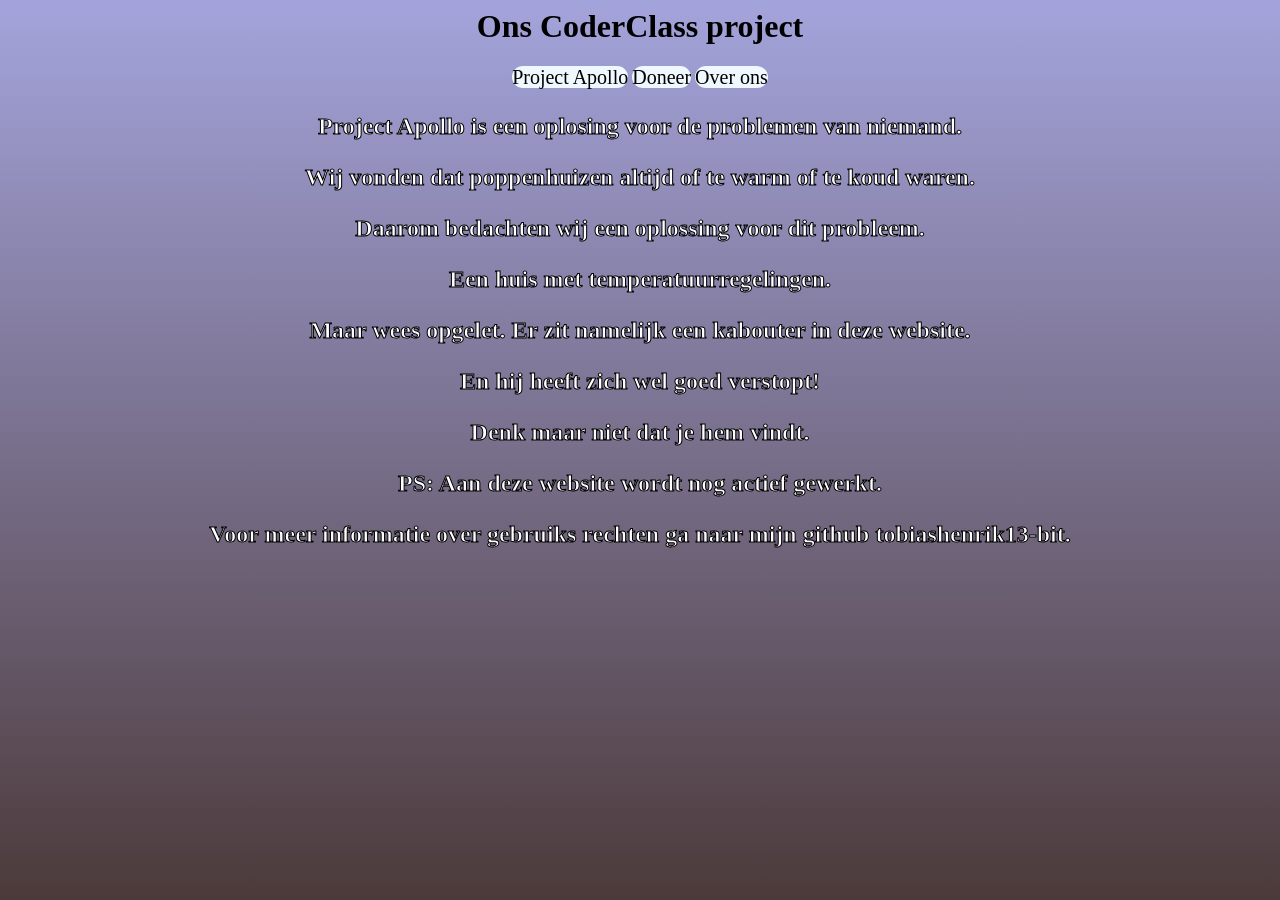
==== index.html @ ef51abc6 "Add files via upload" ====
<head>
    <link rel="stylesheet" href="JS + CSS + README/style.css">
    <title>Smart Home</title>
</head>

<body>
    <h1>Ons CoderClass project</h1>
    <a href="Project_Apollo.html">Project Apollo</a>
    <a href="Doneer.html">Doneer</a>
    <a href="Over_ons.html">Over ons</a>
    <p>Project Apollo is een oplosing voor de problemen van niemand.</p>
    <p>Wij vonden dat poppenhuizen altijd of te warm of te koud waren.</p>
    <p>Daarom bedachten wij een oplossing voor dit probleem.</p>
    <p>Een huis met temperatuurregelingen.</p>
    <p>Maar wees opgelet. Er zit namelijk een <a href="snake.html" class="snake">kabouter</a> in deze website.</p>
    <p>En hij heeft zich wel goed verstopt!</p>
    <p>Denk maar niet dat je hem vindt.</p>
    <p>PS: Aan deze website wordt nog actief gewerkt.</p>
    <p>Voor meer informatie over gebruiks rechten ga naar mijn github tobiashenrik13-bit.</p>
</body>
---- JS + CSS + README/style.css ----
body {
    background-image: linear-gradient(rgb(164, 164, 220), rgb(76, 58, 58));
    text-align: center;
}

a {
    color: rgb(0, 0, 0); /* Binnenkleur */
    text-decoration: none;
    border-radius: 15px;
    font-size: 20px;
    background-color: aliceblue;
}

a.snake {
    color: white; /* Binnenkleur */
    -webkit-text-stroke: 1px black; /* Dikte en kleur van de outline */
    font-size: 24px;
    font-weight: bold;
    text-decoration: none;
    background: none;
}

a.snake:hover {
    cursor: text;
}

button {
    cursor: pointer;
}

p {
    color: white; /* Binnenkleur */
    -webkit-text-stroke: 1px black; /* Dikte en kleur van de outline */
    font-size: 24px;
    font-weight: bold;
}

a :hover {
    font-size: 34px;
}

h2 {
    font-size:x-large;
}
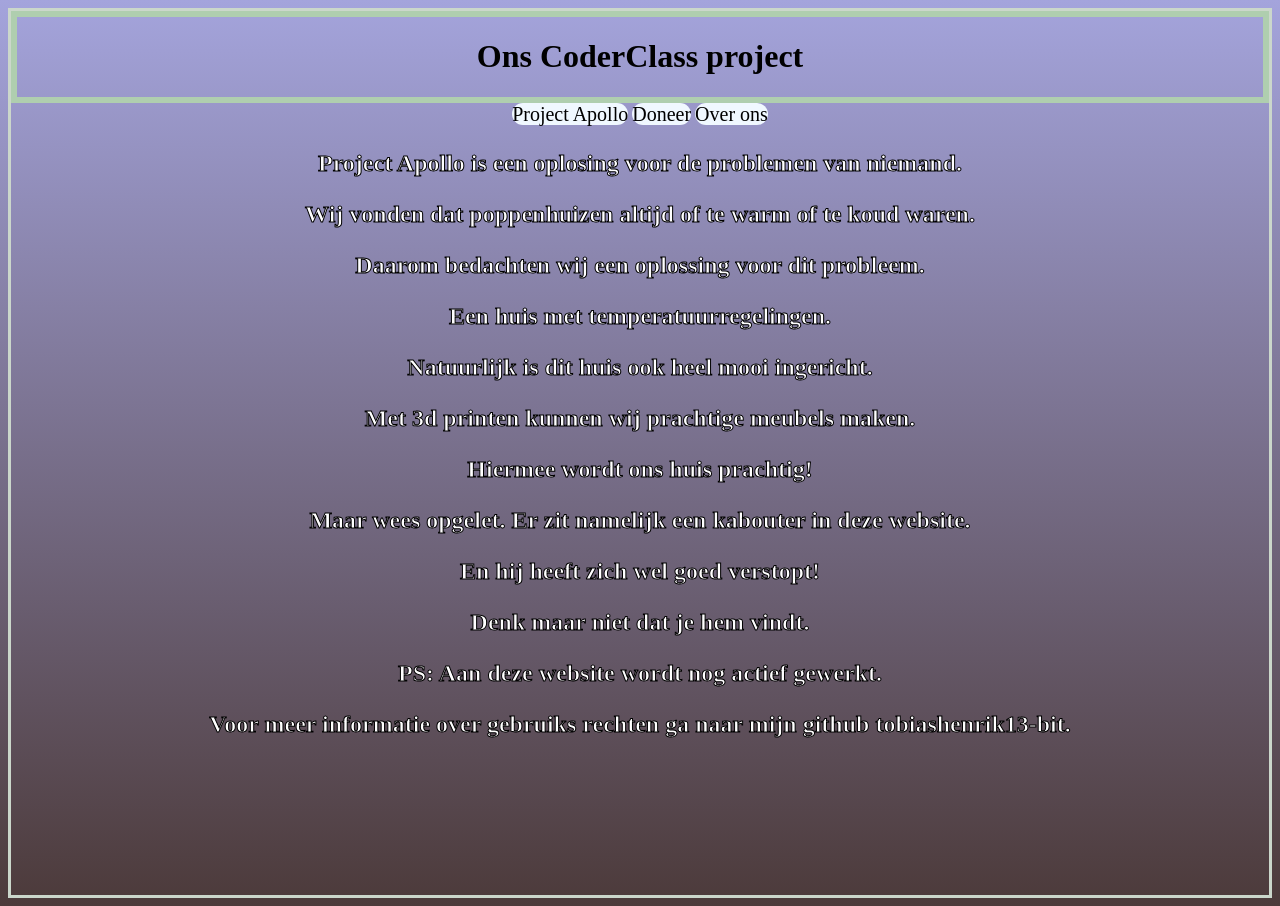
==== commit 6dfa918e: "Add files via upload" ====
--- a/index.html
+++ b/index.html
@@ -1,10 +1,11 @@
 <head>
-    <link rel="stylesheet" href="JS + CSS + README/style.css">
-    <title>Smart Home</title>
+    <link rel="stylesheet" href="style.css">
+    <title>Het Beste Smart Home</title>
 </head>
 
 <body>
-    <h1>Ons CoderClass project</h1>
+    <div class="border">
+    <div class="Title"><h1>Ons CoderClass project</h1></div>
     <a href="Project_Apollo.html">Project Apollo</a>
     <a href="Doneer.html">Doneer</a>
     <a href="Over_ons.html">Over ons</a>
@@ -12,9 +13,13 @@
     <p>Wij vonden dat poppenhuizen altijd of te warm of te koud waren.</p>
     <p>Daarom bedachten wij een oplossing voor dit probleem.</p>
     <p>Een huis met temperatuurregelingen.</p>
+    <p>Natuurlijk is dit huis ook heel mooi ingericht.</p>
+    <p>Met 3d printen kunnen wij prachtige meubels maken.</p>
+    <p>Hiermee wordt ons huis prachtig!</p>
     <p>Maar wees opgelet. Er zit namelijk een <a href="snake.html" class="snake">kabouter</a> in deze website.</p>
     <p>En hij heeft zich wel goed verstopt!</p>
     <p>Denk maar niet dat je hem vindt.</p>
     <p>PS: Aan deze website wordt nog actief gewerkt.</p>
     <p>Voor meer informatie over gebruiks rechten ga naar mijn github tobiashenrik13-bit.</p>
+    </div>
 </body>
--- a/style.css
+++ b/style.css
@@ -0,0 +1,53 @@
+body {
+    background-image: linear-gradient(rgb(164, 164, 220), rgb(76, 58, 58));
+    text-align: center;
+}
+
+a {
+    color: rgb(0, 0, 0); /* Binnenkleur */
+    text-decoration: none;
+    border-radius: 15px;
+    font-size: 20px;
+    background-color: aliceblue;
+}
+
+a.snake {
+    color: white; /* Binnenkleur */
+    -webkit-text-stroke: 1px black; /* Dikte en kleur van de outline */
+    font-size: 24px;
+    font-weight: bold;
+    text-decoration: none;
+    background: none;
+}
+
+a.snake:hover {
+    cursor: text;
+}
+
+button {
+    cursor: pointer;
+}
+
+p {
+    color: white; /* Binnenkleur */
+    -webkit-text-stroke: 1px black; /* Dikte en kleur van de outline */
+    font-size: 24px;
+    font-weight: bold;
+}
+
+h2 {
+    font-size:x-large;
+}
+
+.Title {
+    display: flex;
+    justify-content: center;
+    border: 6px solid rgb(175, 206, 175); 
+    margin: 0 auto;
+}
+
+.border {
+    border: 3px solid rgb(203, 215, 203); 
+    margin: 0 auto;
+    height: 100%;
+}
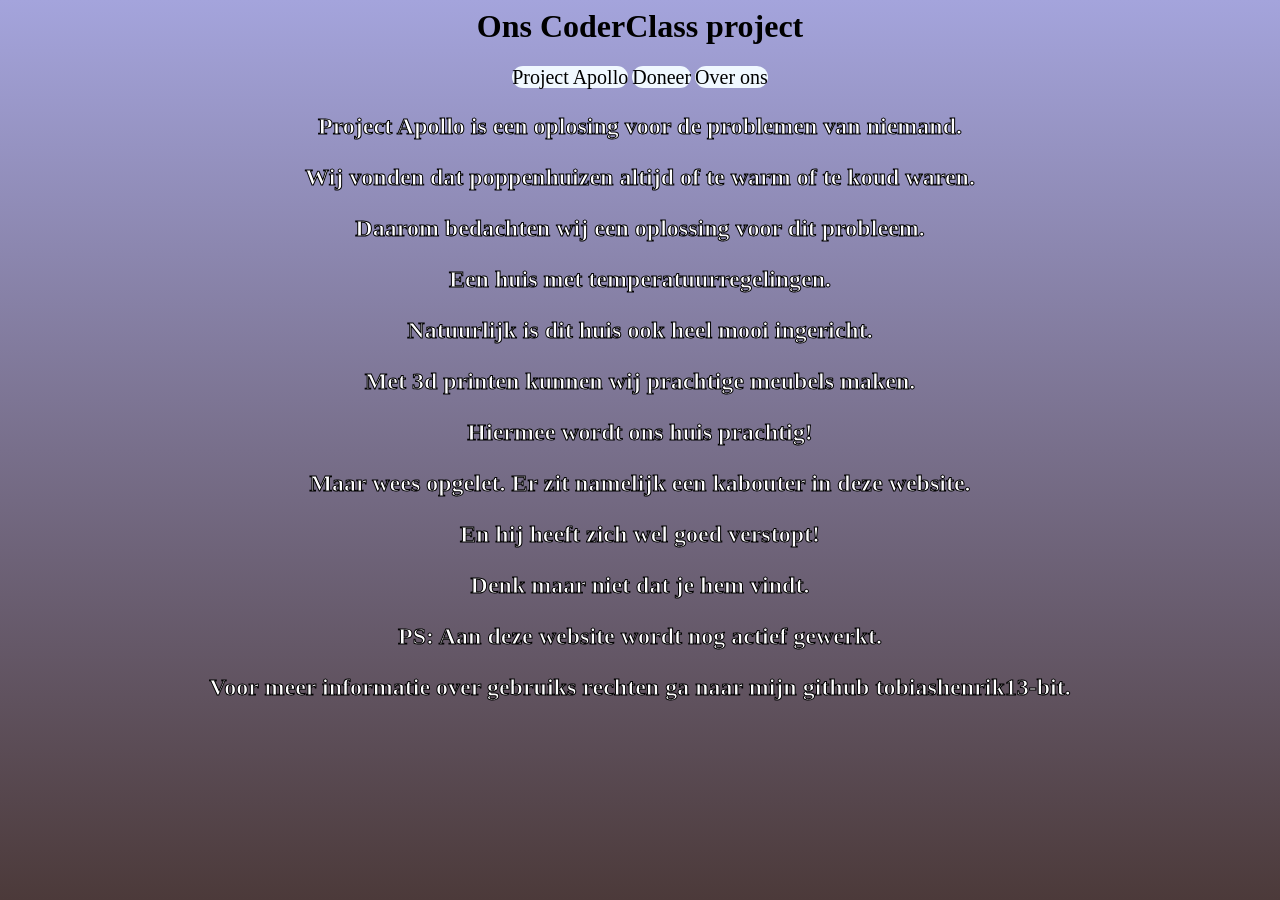
==== commit ace78274: "Add files via upload" ====
--- a/index.html
+++ b/index.html
@@ -1,5 +1,5 @@
 <head>
-    <link rel="stylesheet" href="style.css">
+    <link rel="stylesheet" href="JS + CSS + README/style.css">
     <title>Het Beste Smart Home</title>
 </head>
 
--- a/JS + CSS + README/style.css
+++ b/JS + CSS + README/style.css
@@ -0,0 +1,40 @@
+body {
+    background-image: linear-gradient(rgb(164, 164, 220), rgb(76, 58, 58));
+    text-align: center;
+}
+
+a {
+    color: rgb(0, 0, 0); /* Binnenkleur */
+    text-decoration: none;
+    border-radius: 15px;
+    font-size: 20px;
+    background-color: aliceblue;
+}
+
+a.snake {
+    color: white; /* Binnenkleur */
+    -webkit-text-stroke: 1px black; /* Dikte en kleur van de outline */
+    font-size: 24px;
+    font-weight: bold;
+    text-decoration: none;
+    background: none;
+}
+
+a.snake:hover {
+    cursor: text;
+}
+
+button {
+    cursor: pointer;
+}
+
+p {
+    color: white; /* Binnenkleur */
+    -webkit-text-stroke: 1px black; /* Dikte en kleur van de outline */
+    font-size: 24px;
+    font-weight: bold;
+}
+
+h2 {
+    font-size:x-large;
+}
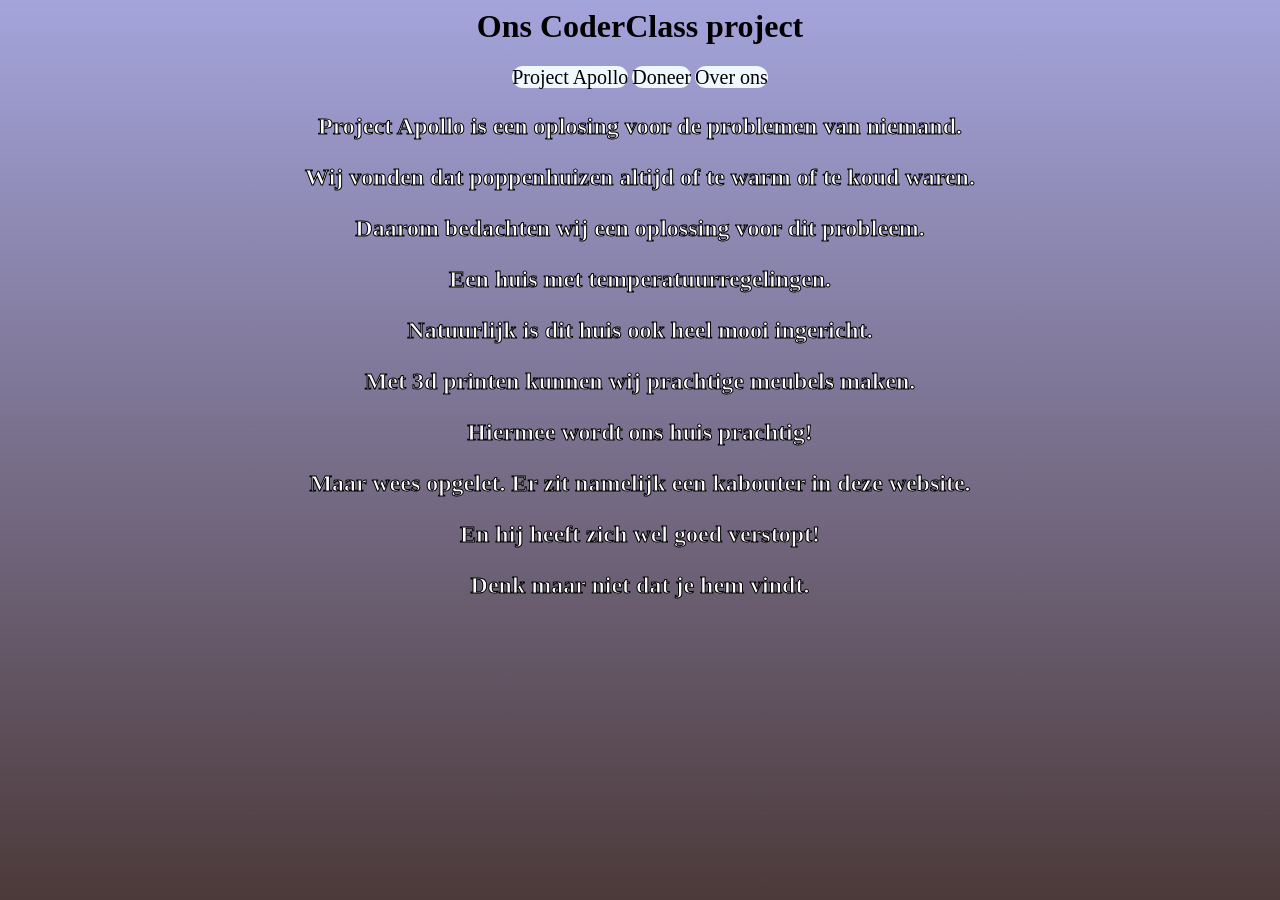
==== commit 4dea4ac2: "Add files via upload" ====
--- a/index.html
+++ b/index.html
@@ -19,7 +19,5 @@
     <p>Maar wees opgelet. Er zit namelijk een <a href="snake.html" class="snake">kabouter</a> in deze website.</p>
     <p>En hij heeft zich wel goed verstopt!</p>
     <p>Denk maar niet dat je hem vindt.</p>
-    <p>PS: Aan deze website wordt nog actief gewerkt.</p>
-    <p>Voor meer informatie over gebruiks rechten ga naar mijn github tobiashenrik13-bit.</p>
     </div>
 </body>
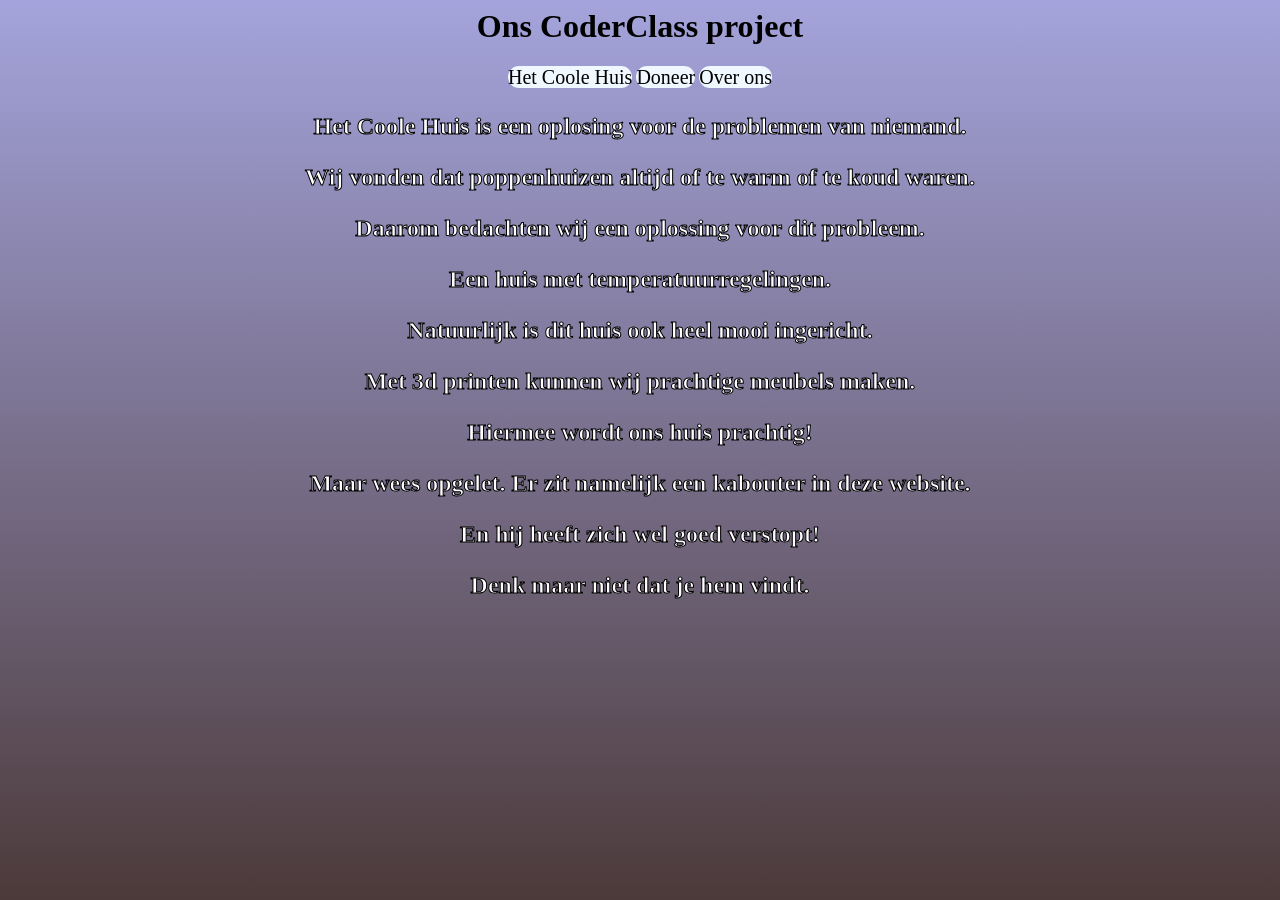
==== commit e1d0f505: "Add files via upload" ====
--- a/index.html
+++ b/index.html
@@ -1,15 +1,15 @@
 <head>
     <link rel="stylesheet" href="JS + CSS + README/style.css">
+    <link rel="icon" href="img/Logo_Huis.png" type="image/png">
     <title>Het Beste Smart Home</title>
 </head>
 
 <body>
-    <div class="border">
-    <div class="Title"><h1>Ons CoderClass project</h1></div>
-    <a href="Project_Apollo.html">Project Apollo</a>
+    <h1>Ons CoderClass project</h1>
+    <a href="Project_Apollo.html">Het Coole Huis</a>
     <a href="Doneer.html">Doneer</a>
     <a href="Over_ons.html">Over ons</a>
-    <p>Project Apollo is een oplosing voor de problemen van niemand.</p>
+    <p>Het Coole Huis is een oplosing voor de problemen van niemand.</p>
     <p>Wij vonden dat poppenhuizen altijd of te warm of te koud waren.</p>
     <p>Daarom bedachten wij een oplossing voor dit probleem.</p>
     <p>Een huis met temperatuurregelingen.</p>
@@ -19,5 +19,4 @@
     <p>Maar wees opgelet. Er zit namelijk een <a href="snake.html" class="snake">kabouter</a> in deze website.</p>
     <p>En hij heeft zich wel goed verstopt!</p>
     <p>Denk maar niet dat je hem vindt.</p>
-    </div>
 </body>
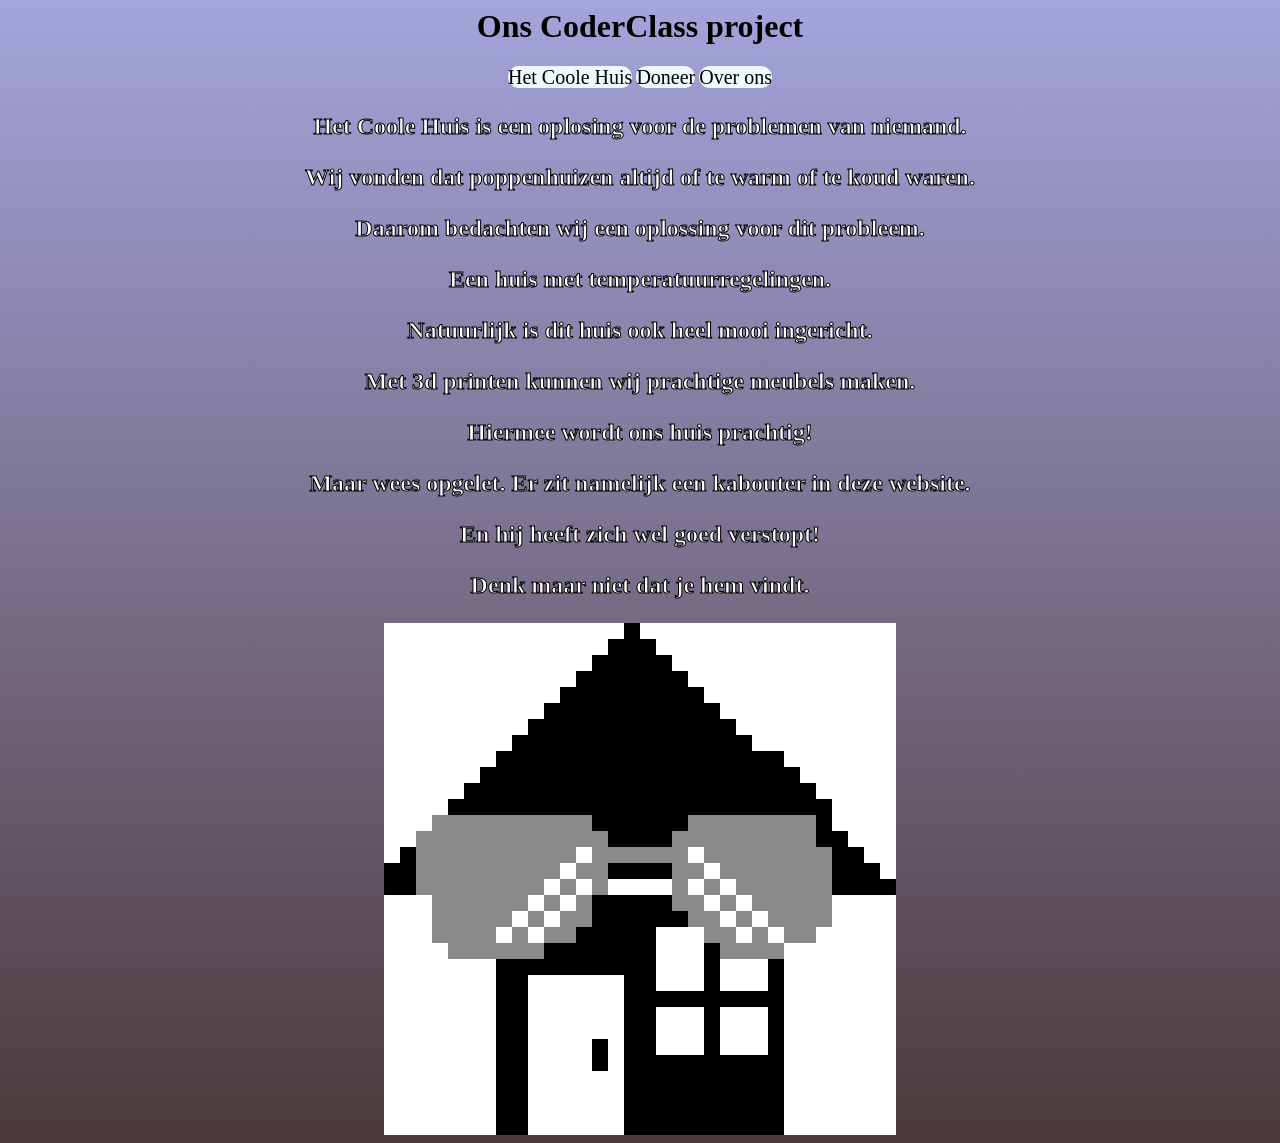
==== commit 4555a80c: "Add files via upload" ====
--- a/index.html
+++ b/index.html
@@ -19,4 +19,5 @@
     <p>Maar wees opgelet. Er zit namelijk een <a href="snake.html" class="snake">kabouter</a> in deze website.</p>
     <p>En hij heeft zich wel goed verstopt!</p>
     <p>Denk maar niet dat je hem vindt.</p>
+    <img src="img/Animation website.gif" alt="Animated GIF" width="512" height="512">
 </body>
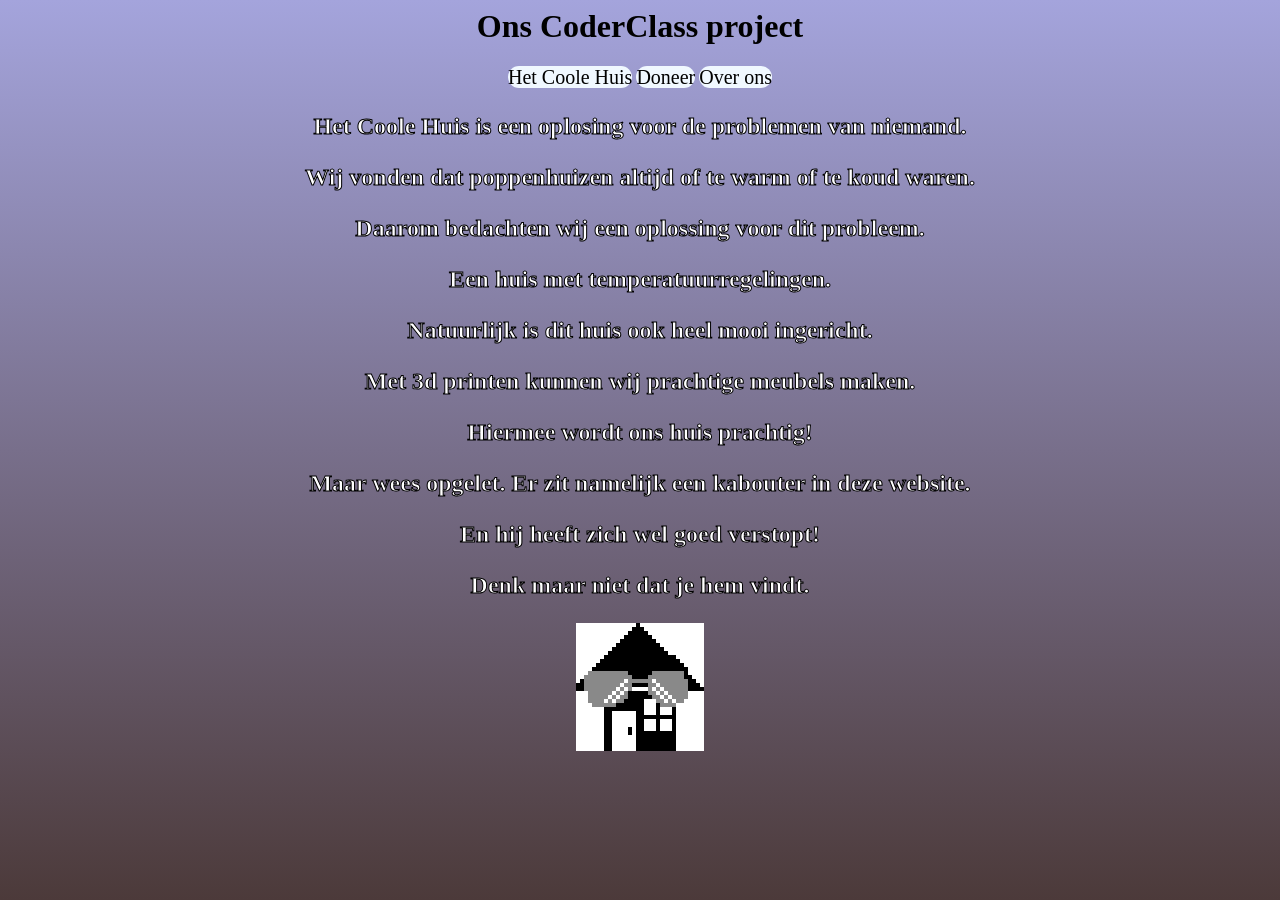
==== commit 904889c0: "Add files via upload" ====
--- a/index.html
+++ b/index.html
@@ -19,5 +19,5 @@
     <p>Maar wees opgelet. Er zit namelijk een <a href="snake.html" class="snake">kabouter</a> in deze website.</p>
     <p>En hij heeft zich wel goed verstopt!</p>
     <p>Denk maar niet dat je hem vindt.</p>
-    <img src="img/Animation website.gif" alt="Animated GIF" width="512" height="512">
+    <img src="img/Animation website.gif" alt="Animated GIF" width="128" height="128">
 </body>
